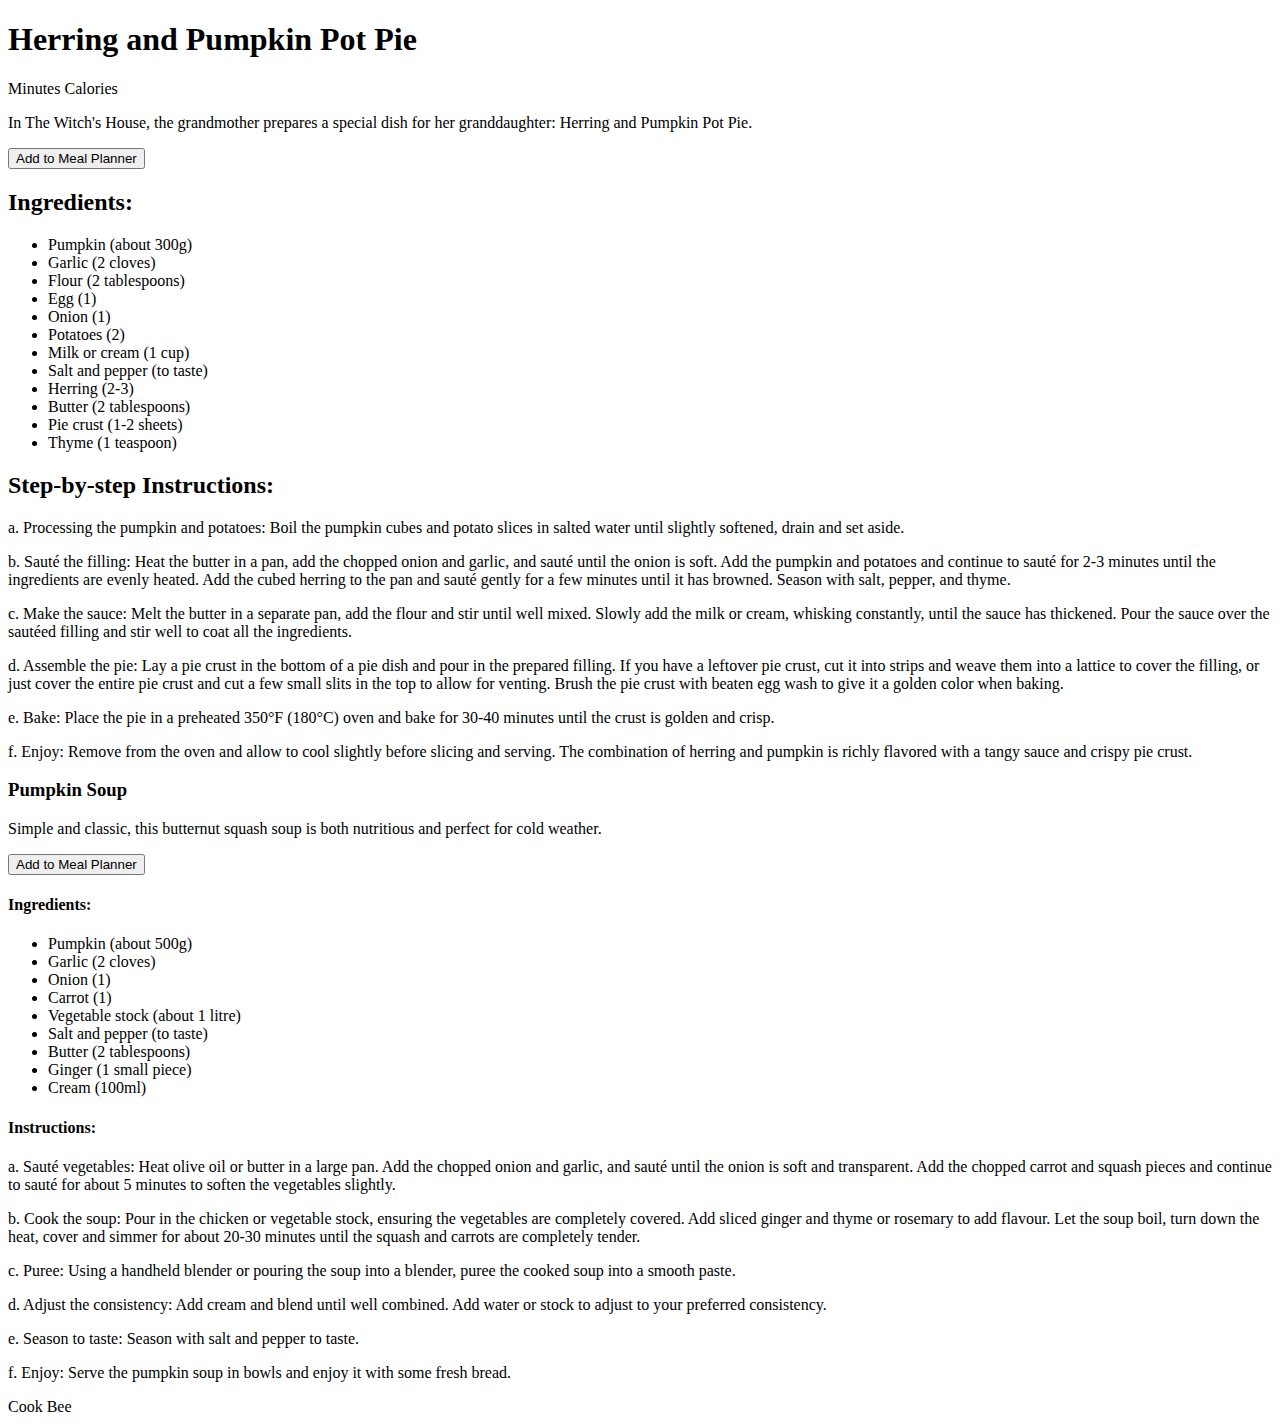
==== page2.html @ eba5450c "1" ====
<!DOCTYPE html>
<html lang="en">
<head>
    <meta charset="UTF-8">
    <meta name="viewport" content="width=device-width, initial-scale=1.0">
    <link href="https://fonts.googleapis.com/css?family=Mochiy+Pop+One&display=swap" rel="stylesheet" />
    <link href="./css/style2.css" rel="stylesheet" />
    <title>Recipe Page 2</title>
</head>
<body>
    <div class="container">
        <div class="header">
            <div class="background"></div>
        </div>

        <div class="content">
            <h1 class="recipe-title">Herring and Pumpkin Pot Pie</h1>
            <div class="info">
                <span class="time-label">Minutes</span>
                <span class="calories-label">Calories</span>
            </div>

            <div class="description">
                <p>
                    In The Witch's House, the grandmother prepares a special dish for her granddaughter: Herring and Pumpkin Pot Pie.
                </p>
                <button class="meal-planner-btn">Add to Meal Planner</button>
            </div>

            <div class="ingredients-section">
                <h2>Ingredients:</h2>
                <ul>
                    <li>Pumpkin (about 300g)</li>
                    <li>Garlic (2 cloves)</li>
                    <li>Flour (2 tablespoons)</li>
                    <li>Egg (1)</li>
                    <li>Onion (1)</li>
                    <li>Potatoes (2)</li>
                    <li>Milk or cream (1 cup)</li>
                    <li>Salt and pepper (to taste)</li>
                    <li>Herring (2-3)</li>
                    <li>Butter (2 tablespoons)</li>
                    <li>Pie crust (1-2 sheets)</li>
                    <li>Thyme (1 teaspoon)</li>
                </ul>
            </div>

            <div class="steps-section">
                <h2>Step-by-step Instructions:</h2>
                <p>a. Processing the pumpkin and potatoes: Boil the pumpkin cubes and potato slices in salted water until slightly softened, drain and set aside.</p>
                <p>b. Sauté the filling: Heat the butter in a pan, add the chopped onion and garlic, and sauté until the onion is soft. Add the pumpkin and potatoes and continue to sauté for 2-3 minutes until the ingredients are evenly heated. Add the cubed herring to the pan and sauté gently for a few minutes until it has browned. Season with salt, pepper, and thyme.</p>
                <p>c. Make the sauce: Melt the butter in a separate pan, add the flour and stir until well mixed. Slowly add the milk or cream, whisking constantly, until the sauce has thickened. Pour the sauce over the sautéed filling and stir well to coat all the ingredients.</p>
                <p>d. Assemble the pie: Lay a pie crust in the bottom of a pie dish and pour in the prepared filling. If you have a leftover pie crust, cut it into strips and weave them into a lattice to cover the filling, or just cover the entire pie crust and cut a few small slits in the top to allow for venting. Brush the pie crust with beaten egg wash to give it a golden color when baking.</p>
                <p>e. Bake: Place the pie in a preheated 350°F (180°C) oven and bake for 30-40 minutes until the crust is golden and crisp.</p>
                <p>f. Enjoy: Remove from the oven and allow to cool slightly before slicing and serving. The combination of herring and pumpkin is richly flavored with a tangy sauce and crispy pie crust.</p>
            </div>

            <div class="secondary-recipe">
                <h3>Pumpkin Soup</h3>
                <div class="description">
                    <p>Simple and classic, this butternut squash soup is both nutritious and perfect for cold weather.</p>
                    <button class="meal-planner-btn">Add to Meal Planner</button>
                </div>

                <div class="ingredients-section">
                    <h4>Ingredients:</h4>
                    <ul>
                        <li>Pumpkin (about 500g)</li>
                        <li>Garlic (2 cloves)</li>
                        <li>Onion (1)</li>
                        <li>Carrot (1)</li>
                        <li>Vegetable stock (about 1 litre)</li>
                        <li>Salt and pepper (to taste)</li>
                        <li>Butter (2 tablespoons)</li>
                        <li>Ginger (1 small piece)</li>
                        <li>Cream (100ml)</li>
                    </ul>
                </div>

                <div class="steps-section">
                    <h4>Instructions:</h4>
                    <p>a. Sauté vegetables: Heat olive oil or butter in a large pan. Add the chopped onion and garlic, and sauté until the onion is soft and transparent. Add the chopped carrot and squash pieces and continue to sauté for about 5 minutes to soften the vegetables slightly.</p>
                    <p>b. Cook the soup: Pour in the chicken or vegetable stock, ensuring the vegetables are completely covered. Add sliced ginger and thyme or rosemary to add flavour. Let the soup boil, turn down the heat, cover and simmer for about 20-30 minutes until the squash and carrots are completely tender.</p>
                    <p>c. Puree: Using a handheld blender or pouring the soup into a blender, puree the cooked soup into a smooth paste.</p>
                    <p>d. Adjust the consistency: Add cream and blend until well combined. Add water or stock to adjust to your preferred consistency.</p>
                    <p>e. Season to taste: Season with salt and pepper to taste.</p>
                    <p>f. Enjoy: Serve the pumpkin soup in bowls and enjoy it with some fresh bread.</p>
                </div>
            </div>
        </div>

        <footer class="footer">
            <span class="author">Cook Bee</span>
        </footer>
    </div>
</body>
</html>
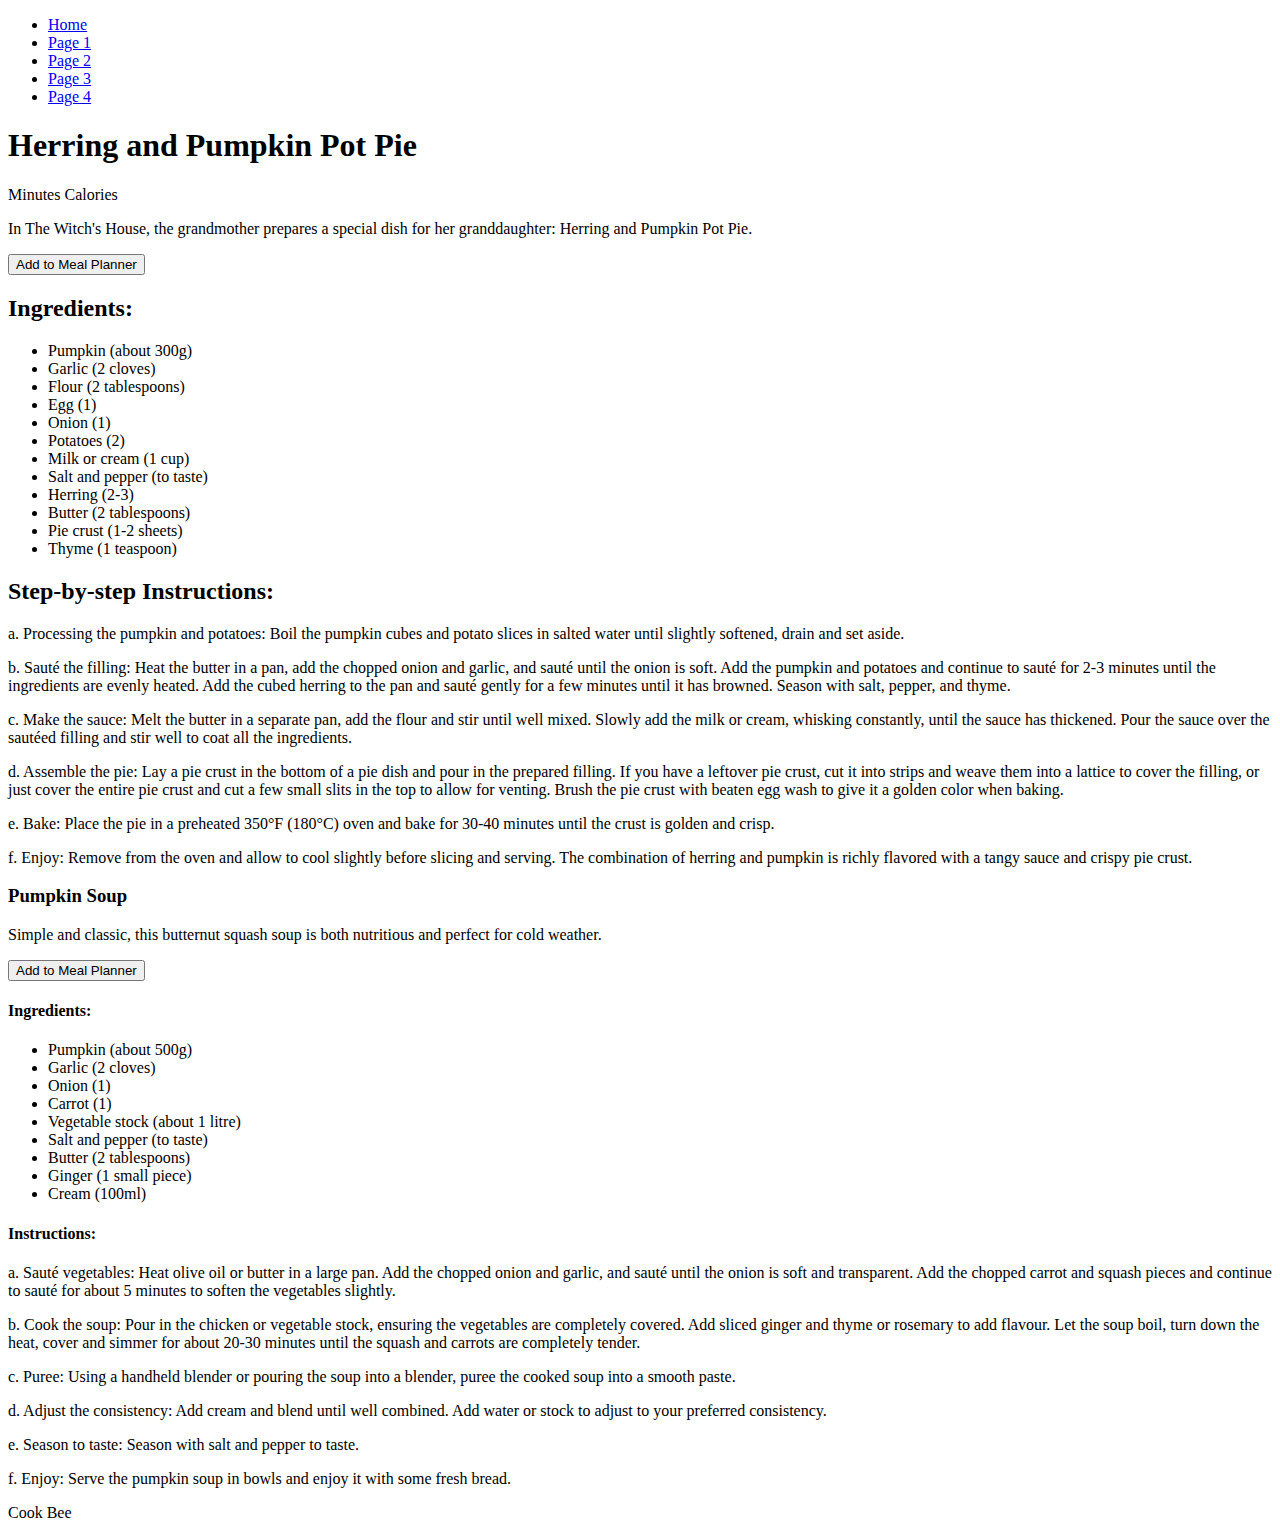
==== commit 415ef145: "a" ====
--- a/page2.html
+++ b/page2.html
@@ -8,6 +8,15 @@
     <title>Recipe Page 2</title>
 </head>
 <body>
+    <nav class="navbar">
+        <ul>
+            <li><a href=" ">Home</a ></li>
+            <li><a href="page1.html">Page 1</a ></li>
+            <li><a href="page2.html">Page 2</a ></li>
+            <li><a href="page3.html">Page 3</a ></li>
+            <li><a href="page4.html">Page 4</a ></li>
+        </ul>
+    </nav>
     <div class="container">
         <div class="header">
             <div class="background"></div>
